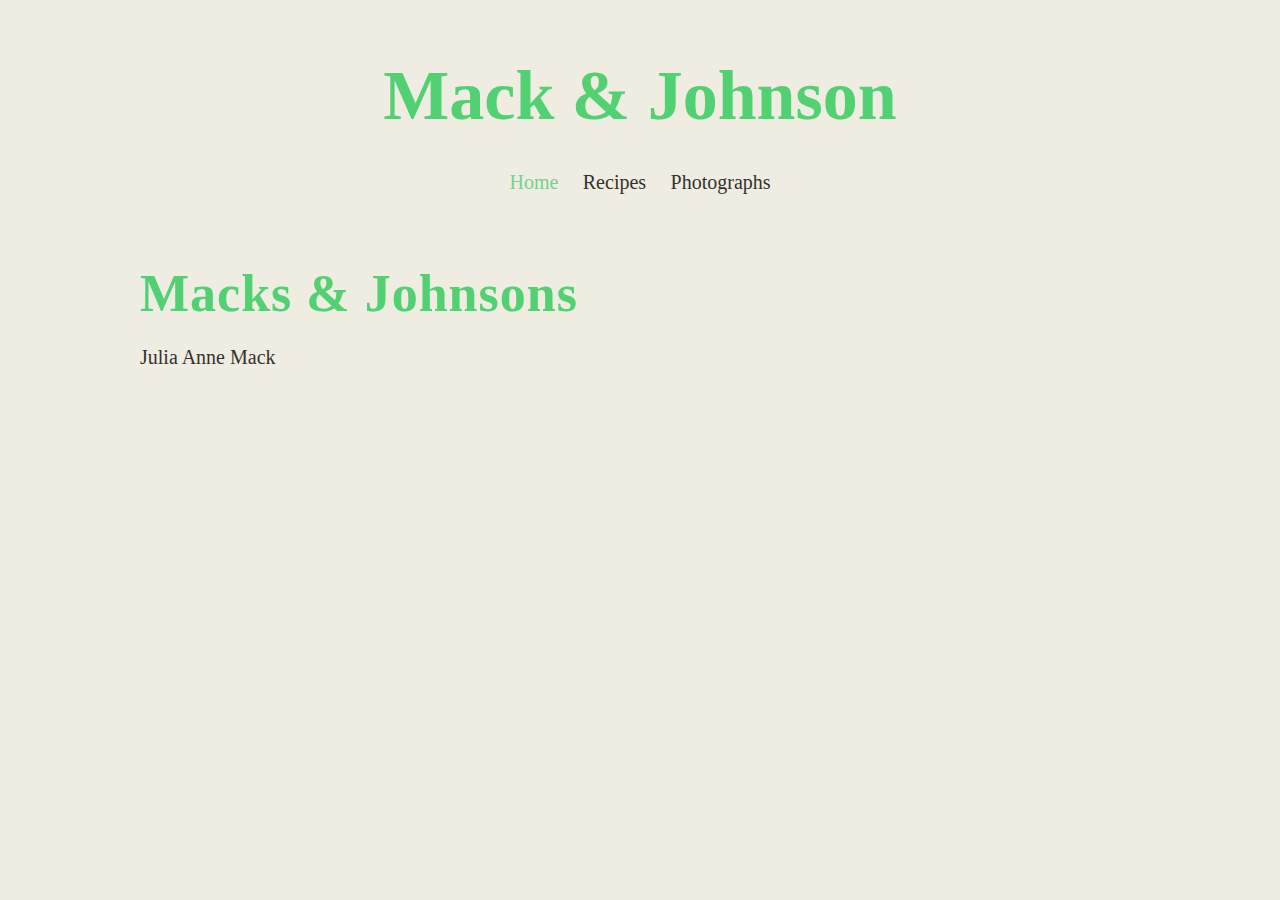
==== index.html @ e249dbb4 "Add files via upload" ====
<!DOCTYPE html>
<html lang="en">
<head>
  <meta charset="utf-8" />
  <meta name="viewport" content="width=device-width,initial-scale=1,minimum-scale=1.0">
  <title>Mack & Johnson</title>
  <link rel="stylesheet" type="text/css" href="./css/normalize.css" media="screen"/>
  <link rel="stylesheet" type="text/css" href="./css/styles.css" media="screen"/>
  <script src="./js/main.js"></script>
</head>
<body>
  <header id="hero">
    <h1>Mack & Johnson</h1>
    <div class="topnav">
      <a href="./index.html" class="active">Home</a>
      <a href="./recipes.html">Recipes</a>
      <a href="./photo.html">Photographs</a>
    </div>
  </header>
  <div id="container">
    <section>
      <div class="max-width">
        <h2>Macks & Johnsons</h2>
        <p>Julia Anne Mack</p>
      </div>
    </section>
</body>
</html>
---- css/styles.css ----
@font-face {
  font-family: Roslindale;
  src: url(https://d1ih3jzbl9wgdj.cloudfront.net/hosted/2/public_uploads/0a5d83ef-8313-47a0-8e5f-56f04bbe0670.ttf);
}

* {
  -webkit-font-smoothing: subpixel-antialiased;
}

body {
  position: relative;
  background-color: #EFECE1;
}

a {
  color: #52D173;
  text-decoration: none;
}

.hidden {
  display: none;
}

#container {
  margin-right: auto;
  margin-left: auto;
  bottom: 50px;
  position: relative;
}

section {
  clear: both;
  margin: 50px auto;
  position: relative;
  top: 20px;
}

.topnav {
  margin: 0 auto;
  text-align: center;
  padding-top: 30px;
}

.topnav a {
  color: #000;
  font-family: Roslindale;
  margin: 0 10px 0 10px;
  opacity: .8;
  font-size: 20px;
  font-weight: 200;
}

.topnav .active {
  color: #52D173;
}

.active {
  padding-top:300px;
}

.max-width {
  max-width: 1000px;
  margin-right: auto;
  margin-left: auto;
}

#hero {
  margin-bottom: 100px;
}

  #hero h1 {
    font-family: Roslindale;
    text-align: center;
    font-size: 70px;
    color: #52D173;
    position: relative;
    top: 42px;
    font-weight: 700;
    margin-top: .2em;
  }

    #hero h1 a {
      color: #52D173;
      cursor: pointer;
    }

h2 {
  font-size: 52px;
  font-weight: 900;
  font-family: Roslindale;
  font-style: bold;;
  color: #52D173;
  letter-spacing: 1px;
  margin: 0;
}

h3 {
  font-size: 26px;
  font-weight: 900;
  font-family: Roslindale;
  font-style: bold;;
  color: #52D173;
  letter-spacing: 1px;
  margin: 20px 0px 0px 0px;
}

p {
  font-family: Roslindale;
  font-size: 20px;
  color: #000;
  line-height: 1.4;
  opacity: .8;
  font-weight: 200;
}

.button {
  color: white;
  background-color: #00b1a3;
  padding: 6px 7px 3px 6px;
  font-size: 14px;
}
  
  #video_section #poster {
    position: relative;
    height: 505px;
  }

    #video_poster_image {
      cursor: pointer;
      position: absolute;
      z-index: 2;
      opacity: 1;
      -webkit-transition: opacity 0.3s ease;
      -moz-transition: opacity 0.3s ease;
      -ms-transition: opacity 0.3s ease;
      -o-transition: opacity 0.3s ease;
      transition: opacity 0.3s ease;
    }

      #video_poster_image.fade-out {
        opacity: 0;
        pointer-events: none;
      }

    #video_section iframe {
      width: 100%;
      height: 505px;
      background: #121013;
      opacity: 0;
      -webkit-transition: opacity 0.3s ease;
      -moz-transition: opacity 0.3s ease;
      -ms-transition: opacity 0.3s ease;
      -o-transition: opacity 0.3s ease;
      transition: opacity 0.3s ease;
    }

      #video_section iframe.fade-in {
        opacity: 1;
      }

#music_section {
  margin-top: 140px;
}

  #music_section img {
    margin-right: 50px;
    margin-bottom: 40px;
    float: left;
    width: 50%;
  }
  
#show_section {
  color: #ddd;
}

#contact {
  padding: 0 0 0 20px;
  max-width: 400px;
  float: left;
}
  
  #contact p {
    margin: 0;
  }

  #contact h2 {
    margin-bottom: 20px;
  }

#band_photo {
  position: relative;
  margin-top: 40px;
}

#bio_text {
    margin: 60px auto 0px auto;
    position: relative;
    display: block;
    max-width: 600px;
    width: calc(100% - 40px);
}

#bio_text h2 {
  text-transform: uppercase;
  margin-bottom: 20px;
}

#bio_text p {
  line-height: 1.6;
}

#press_text p {
  margin-bottom: -6px;
}
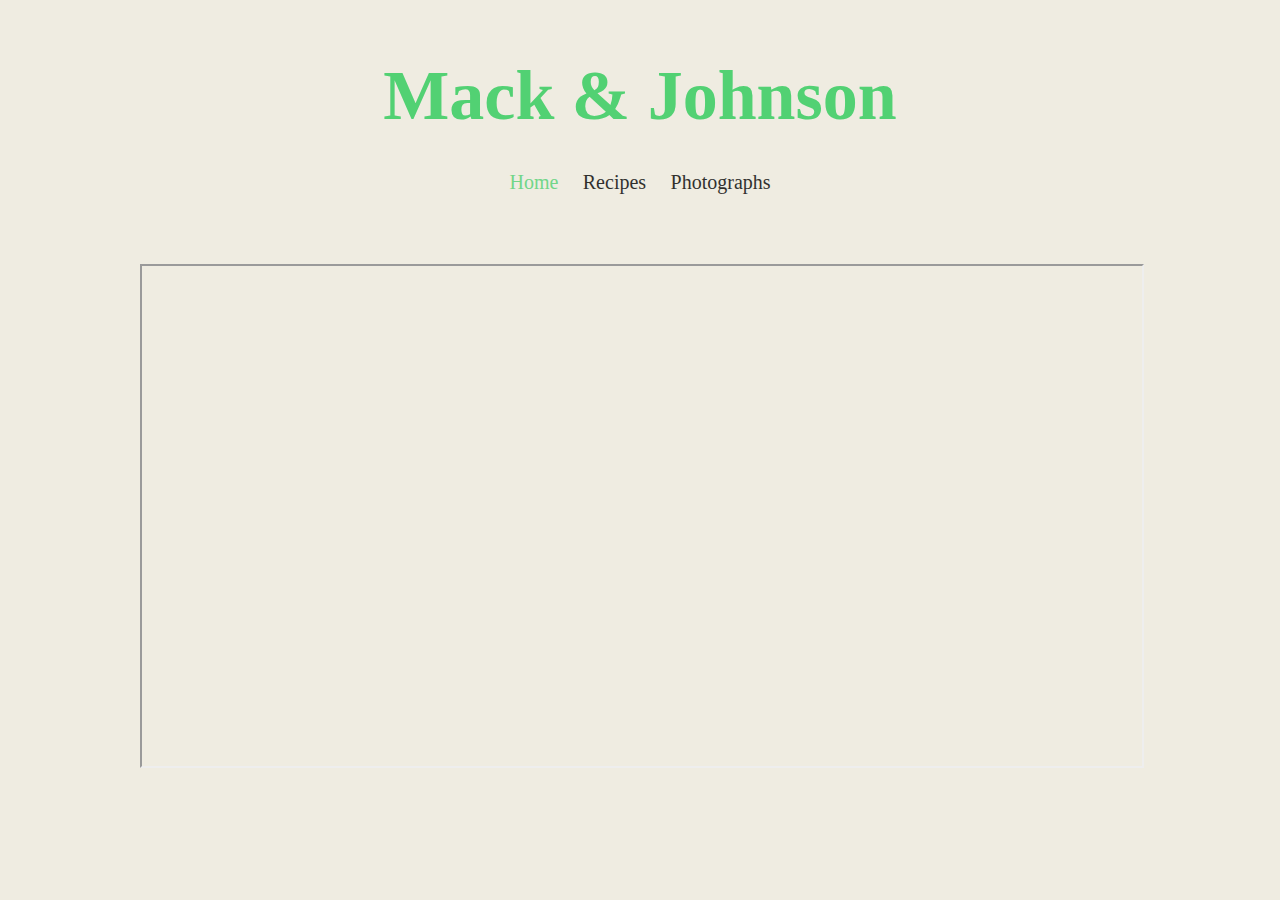
==== commit e6683762: "added map" ====
--- a/index.html
+++ b/index.html
@@ -20,9 +20,7 @@
   <div id="container">
     <section>
       <div class="max-width">
-        <h2>Macks & Johnsons</h2>
-        <p>Julia Anne Mack</p>
-      </div>
+        <iframe src="https://www.google.com/maps/d/u/1/embed?mid=1bIKeJlmjuKEg1WVafw3aGZKcucpxS2UL" width="100%" height="500px"></iframe>
     </section>
 </body>
 </html>
